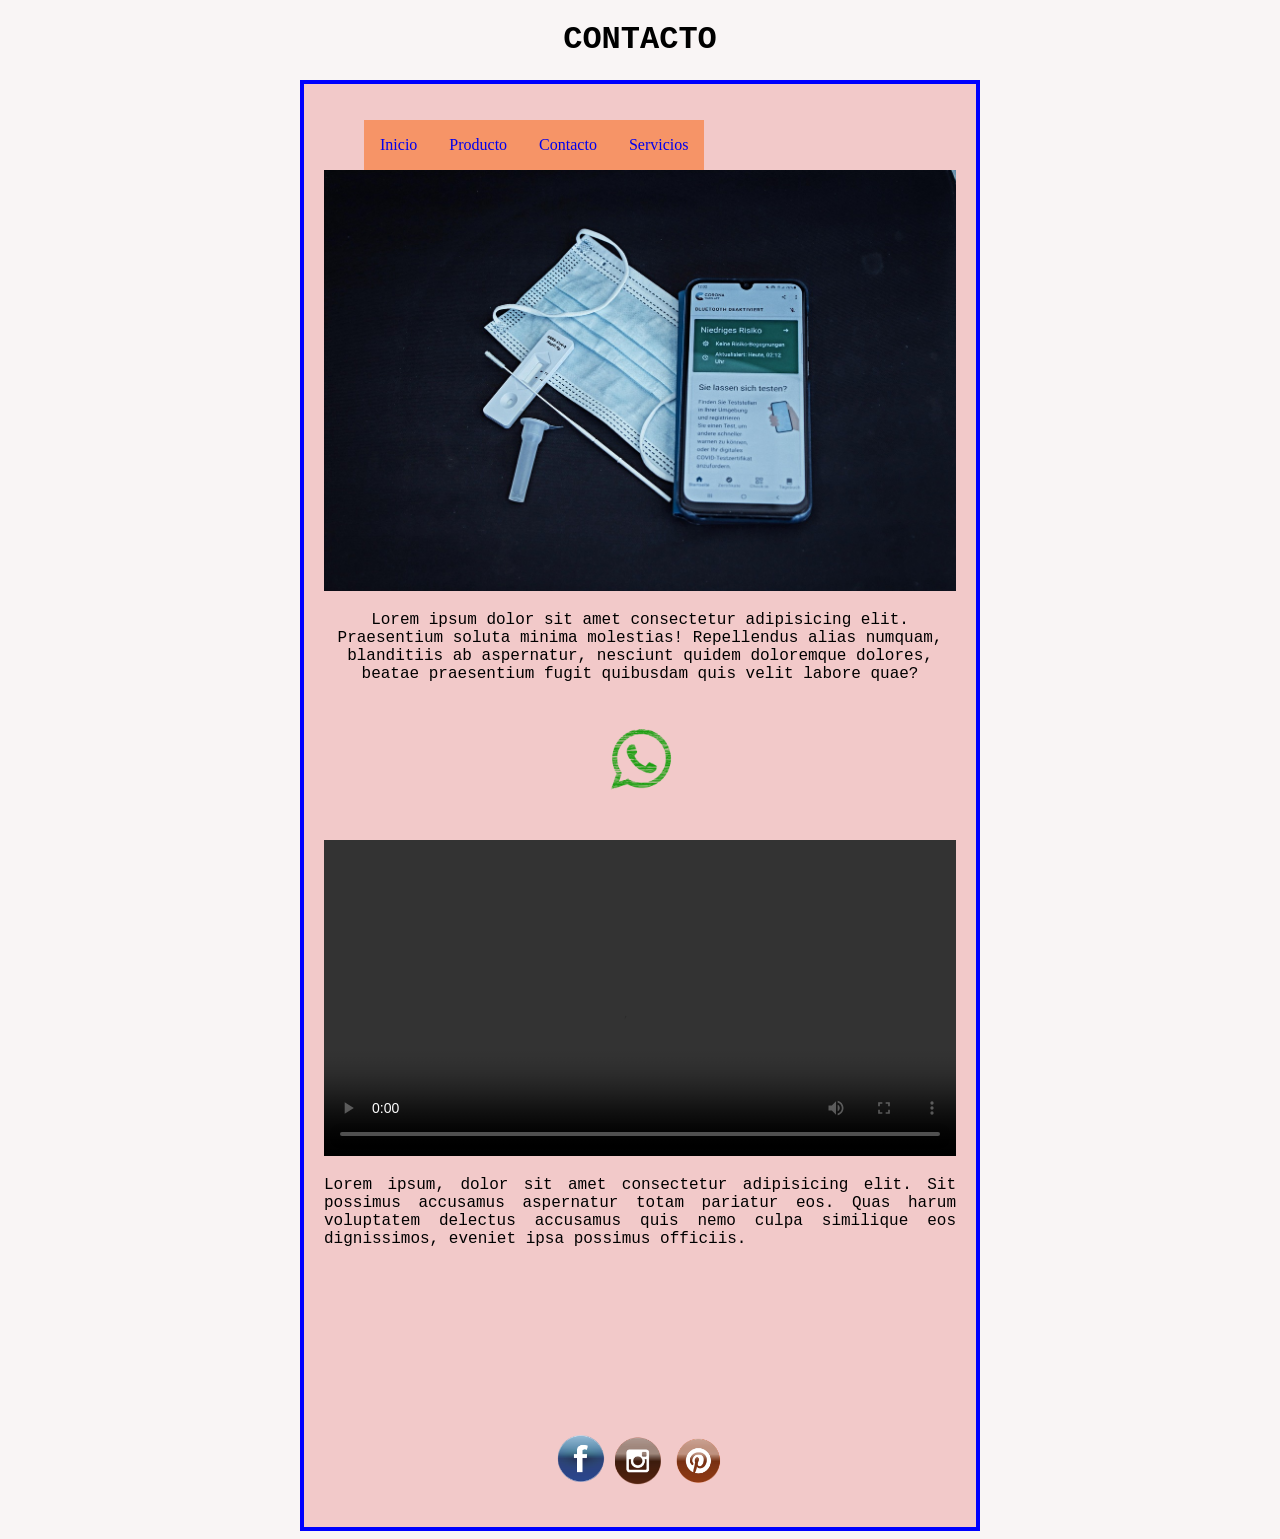
==== VIEW/Contacto.html @ 21d1c14f "Pruebita" ====
<!DOCTYPE html>
<html lang="en">
<head>
    <meta charset="UTF-8">
    <meta name="viewport" content="width=device-width, initial-scale=1.0">
    <title>Document</title>
    
    <link rel="stylesheet" href="../style.css">
</head>
<body>
    <h1> CONTACTO</h1>
        <div class="container">
            <header>
                <nav class="menu">
                    <ul>
                        <li><a href="../index.html"> Inicio </a></li>
                        <li><a href="Productos.html"> Producto </a></li>
                        <li><a href="#"> Contacto </a></li>
                        <li><a href="Servicios.html"> Servicios </a></li>
                    </ul>
                </nav>
            </header>
        <main>
            <Div>
                <img src="../imgMain/img_contactos.jpg.jpeg" alt="">
                <p style="text-align: center;"> Lorem ipsum dolor sit amet consectetur adipisicing elit. Praesentium soluta minima molestias! Repellendus alias numquam, blanditiis
                    ab aspernatur, nesciunt quidem doloremque dolores, beatae praesentium fugit quibusdam quis velit labore quae?           </p>
                    <p style="text-align: center;"><a href="https://api.whatsapp.com/send/?phone=573153801813&text=Hola%2C+necesito+informaci%C3%B3n&type=phone_number&app_absent=0">
                        <img src="../imgMain/img_boton_whatsapp.png" style="width: 120px;"  alt=""></a>
                    </p>
                <video src="/videoMain/video_servicios.mp4"controls width="100%"></video>
                <p>Lorem ipsum, dolor sit amet consectetur adipisicing elit. Sit possimus accusamus aspernatur totam pariatur eos. Quas harum voluptatem delectus accusamus quis nemo culpa similique eos dignissimos, eveniet ipsa possimus officiis.</p>
            </Div>
        </main>
            <iframe src="https://www.google.com/maps/embed?pb=!1m18!1m12!1m3!1d3947.966012734061!2d-73.62469948930668!3d8.30617629169461!2m3!1f0!2f0!3f0!3m2!1i1024!2i768!4f13.1!3m3!1m2!1s0x8e5d85644ffde4b9%3A0x92040d7416c336e0!2sTerminal%20de%20Transporte%20Aguachica!5e0!3m2!1ses-419!2sco!4v1773434054872!5m2!1ses-419!2sco" width="100%" height="100%" style="border:0;" allowfullscreen="" loading="lazy" referrerpolicy="no-referrer-when-downgrade"></iframe>
            <footer>
                <p style="text-align: center; ">
                    <a href=""><img src="../imgMain/boton_facebook.png" style="width: 50px;" alt="  "></a>
                    <a href=""><img src="../imgMain/boton_instagram.png" style="width: 50px;" alt=""></a>
                    <a href=""><img src="../imgMain/boton_pinteres.png" style="width: 50px;" alt=""></a>
                </p>
            </footer>
        </div> 
</body>
</html>
---- style.css ----
body{background-color: rgb(249, 245, 245);}

.container{ 
    border: 4px solid blue;
    text-align: justify;
    height: 60%;
    padding: 20px;
    width: 50%;
    margin: auto;
    background-color: rgb(242, 201, 201);
    
}

p{font-family: 'Courier New', Courier, monospace;}

h1{
   text-align: center;
   font-family:'Courier New', Courier, monospace;
}

.container main img
{
    width: 100%;
}

.menu ul li a {
    text-decoration: none;
    display: block;
    background-color: rgb(246, 148, 103);
    padding: 16px;
}

.menu ul li{
    list-style: none;
    float:left;
}
.menu ul li a:hover {

    background-color: rebeccapurple;
}
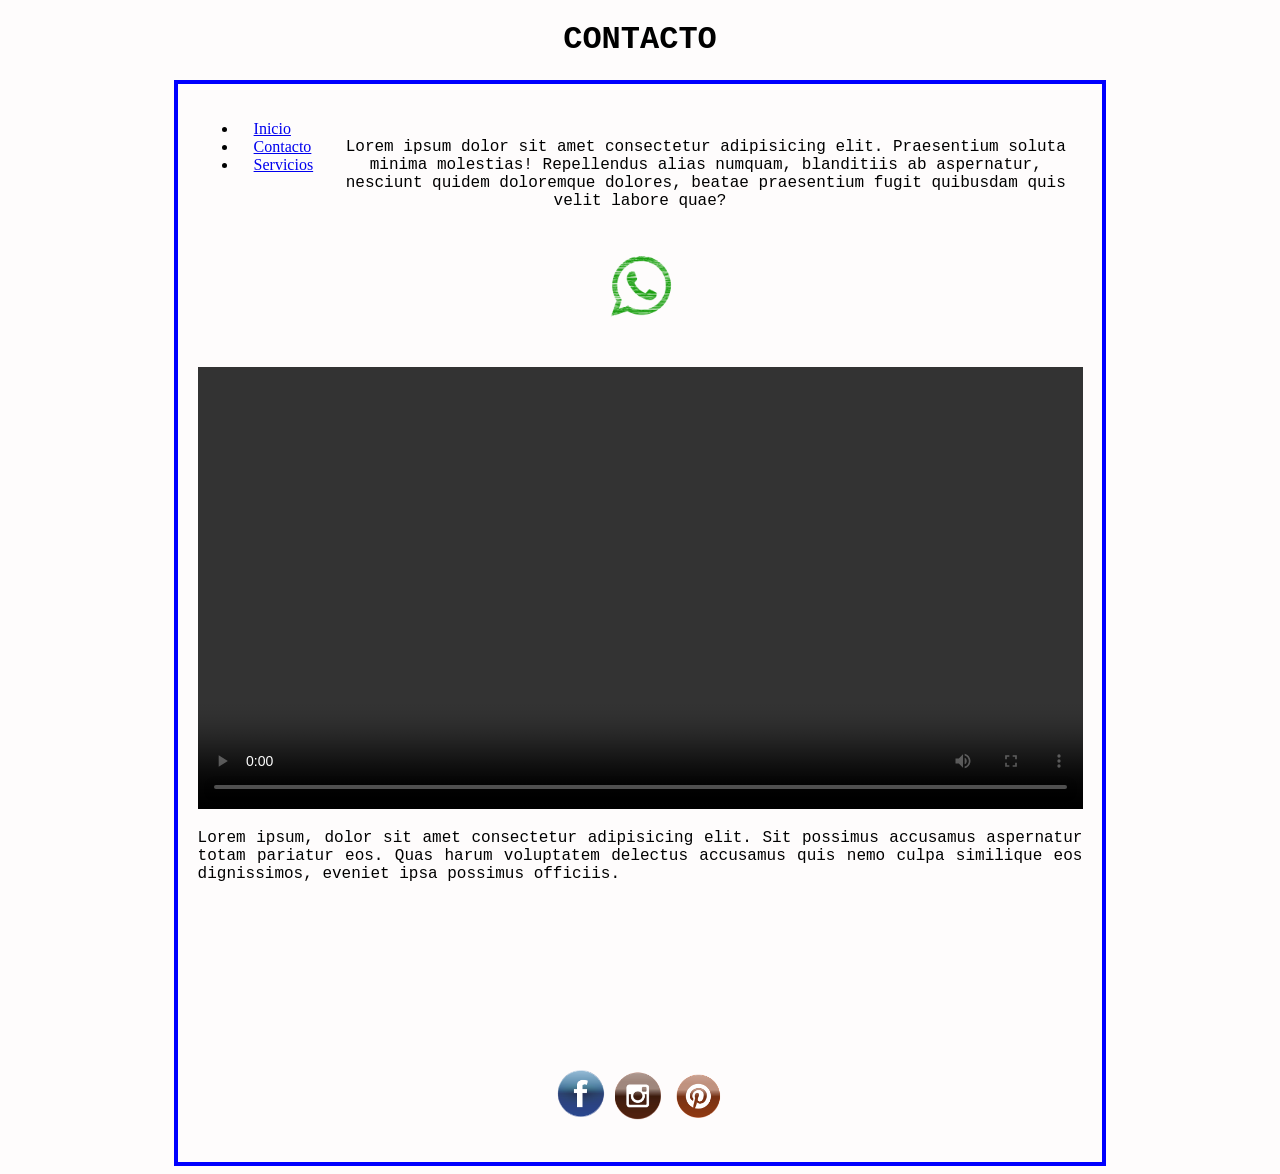
==== commit 797de4ee: "Subir" ====
--- a/VIEW/Contacto.html
+++ b/VIEW/Contacto.html
@@ -14,7 +14,6 @@
                 <nav class="menu">
                     <ul>
                         <li><a href="../index.html"> Inicio </a></li>
-                        <li><a href="Productos.html"> Producto </a></li>
                         <li><a href="#"> Contacto </a></li>
                         <li><a href="Servicios.html"> Servicios </a></li>
                     </ul>
--- a/style.css
+++ b/style.css
@@ -1,13 +1,13 @@
-body{background-color: rgb(249, 245, 245);}
+body{background-color: rgb(254, 252, 252);}
 
 .container{ 
     border: 4px solid blue;
     text-align: justify;
-    height: 60%;
+    height: 80%;
     padding: 20px;
-    width: 50%;
+    width: 70%;
     margin: auto;
-    background-color: rgb(242, 201, 201);
+    background-color: rgb(254, 252, 252);
     
 }
 
@@ -23,18 +23,68 @@
     width: 100%;
 }
 
-.menu ul li a {
-    text-decoration: none;
-    display: block;
-    background-color: rgb(246, 148, 103);
+.menu  a { 
     padding: 16px;
 }
 
-.menu ul li{
+.menu  a img{
+
+    width: 40px;
+    position: absolute;
+    padding: 20px;
+}
+
+.menu  {
     list-style: none;
     float:left;
+
 }
-.menu ul li a:hover {
 
-    background-color: rebeccapurple;
+.container footer p {
+    text-align: center;
 }
+
+form {
+  border-radius: 5px;
+  background-color: #f2f2f2;
+  padding: 20px;
+  width: 100%;
+}
+
+label {display: block;}
+
+input[type=text], select {
+  width: 100%;
+  padding: 12px;
+  margin: 8px 0;
+  display: inline-block;
+  border: 1px solid #ccc;
+  border-radius: 4px;
+  box-sizing: border-box;
+}
+
+input[type=password], select {
+  width: 100%;
+  padding: 12px;
+  margin: 8px 0;
+  display: inline-block;
+  border: 1px solid #ccc;
+  border-radius: 4px;
+  box-sizing: border-box;
+}
+
+input[type=submit] {
+  width: 100%;
+  background-color: #4CAF50;
+  color: white;
+  padding: 14px;
+  margin: 8px 0;
+  border: none;
+  border-radius: 4px;
+  cursor: pointer;
+}
+
+input[type=submit]:hover {
+  background-color: #45a049;
+}
+
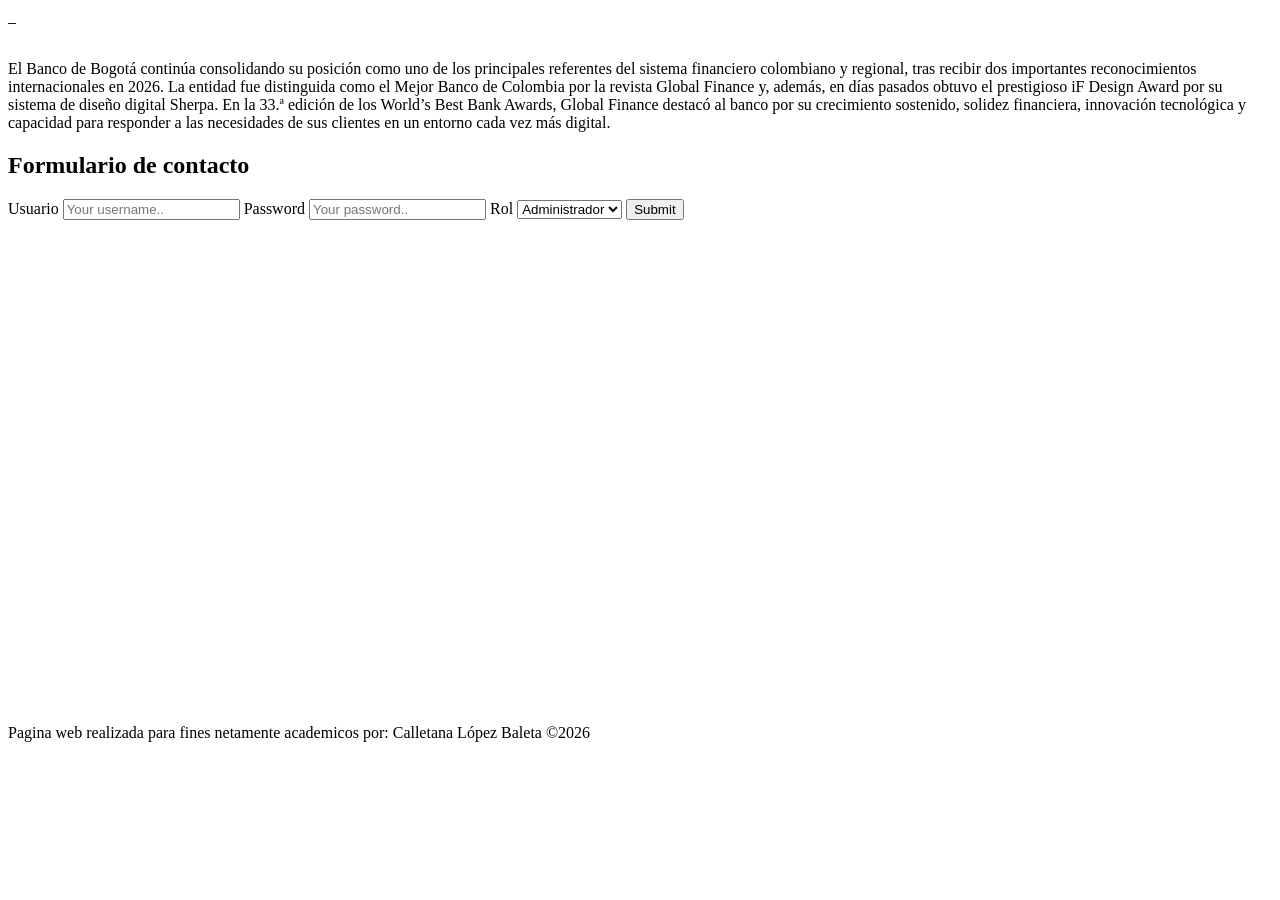
==== commit ed32bd0d: "Subiir" ====
--- a/VIEW/Contacto.html
+++ b/VIEW/Contacto.html
@@ -5,39 +5,49 @@
     <meta name="viewport" content="width=device-width, initial-scale=1.0">
     <title>Document</title>
     
-    <link rel="stylesheet" href="../style.css">
+    <link rel="stylesheet" href="style.css">
 </head>
 <body>
-    <h1> CONTACTO</h1>
         <div class="container">
             <header>
                 <nav class="menu">
-                    <ul>
-                        <li><a href="../index.html"> Inicio </a></li>
-                        <li><a href="#"> Contacto </a></li>
-                        <li><a href="Servicios.html"> Servicios </a></li>
-                    </ul>
+                        <a href="../style.css"> <img src="imgMain/Inicio.png" alt="" > </a></li>
+                        <a href="#"> <img src="imgMain/Contanto.png" alt="" style="top: 80px; left: 245px;"> </a></li>
+                        <a href="VIEW/Servicios.html"> <img src="imgMain/Servicios.png" alt="" style="top: 140px; left: 245px;"> </a></li>
                 </nav>
             </header>
-        <main>
+        <main>  
             <Div>
-                <img src="../imgMain/img_contactos.jpg.jpeg" alt="">
-                <p style="text-align: center;"> Lorem ipsum dolor sit amet consectetur adipisicing elit. Praesentium soluta minima molestias! Repellendus alias numquam, blanditiis
-                    ab aspernatur, nesciunt quidem doloremque dolores, beatae praesentium fugit quibusdam quis velit labore quae?           </p>
-                    <p style="text-align: center;"><a href="https://api.whatsapp.com/send/?phone=573153801813&text=Hola%2C+necesito+informaci%C3%B3n&type=phone_number&app_absent=0">
-                        <img src="../imgMain/img_boton_whatsapp.png" style="width: 120px;"  alt=""></a>
-                    </p>
-                <video src="/videoMain/video_servicios.mp4"controls width="100%"></video>
-                <p>Lorem ipsum, dolor sit amet consectetur adipisicing elit. Sit possimus accusamus aspernatur totam pariatur eos. Quas harum voluptatem delectus accusamus quis nemo culpa similique eos dignissimos, eveniet ipsa possimus officiis.</p>
+                <img src="imgMain/Logo_bancosAval.png" alt="">
+                <p>El Banco de Bogotá continúa consolidando su posición como uno de los principales referentes del sistema financiero colombiano y regional, tras recibir dos importantes reconocimientos internacionales en 2026. La entidad fue distinguida como el Mejor Banco de Colombia por la revista Global Finance y, además, en días pasados obtuvo el prestigioso iF Design Award por su sistema de diseño digital Sherpa.
+                    En la 33.ª edición de los World’s Best Bank Awards, Global Finance destacó al banco por su crecimiento sostenido, solidez financiera, innovación tecnológica y capacidad para responder a las necesidades de sus clientes en un entorno cada vez más digital.</p>
+                <h2>Formulario de contacto</h2>
+                <form action="/action_page.php">
+                    <label for="fname">Usuario</label>
+                    <input type="text" id="fname" name="firstname" placeholder="Your username..">
+
+                    <label for="lname">Password</label>
+                    <input type="password" id="lname" name="lastname" placeholder="Your password..">
+
+                    <label for="country">Rol</label>
+                        <select id="country" name="country">
+                                <option value="australia">Administrador</option>
+                                <option value="canada">Jefe</option>
+                                <option value="usa">Secretaria</option>
+                </select>
+                <input type="submit" value="Submit">
+                </form>
+                <iframe src="https://www.google.com/maps/embed?pb=!1m18!1m12!1m3!1d7895.859038811628!2d-73.62083630865249!3d8.309803166902238!2m3!1f0!2f0!3f0!3m2!1i1024!2i768!4f13.1!3m3!1m2!1s0x8e5d85d6c1882ad7%3A0x9270bd31661b034a!2sCajero%20Banco%20de%20Occidente%20Red%20Aval!5e0!3m2!1ses-419!2sco!4v1774039727004!5m2!1ses-419!2sco" width="600" height="450" style="border:0;" allowfullscreen="" loading="lazy" referrerpolicy="no-referrer-when-downgrade"></iframe>
+                <iframe width="560" height="315" src="https://www.youtube.com/embed/aEPpB4_N7K8?si=wjsmexTZ9He6lqOy" title="YouTube video player" frameborder="0" allow="accelerometer; autoplay; clipboard-write; encrypted-media; gyroscope; picture-in-picture; web-share" referrerpolicy="strict-origin-when-cross-origin" allowfullscreen></iframe>
             </Div>
         </main>
-            <iframe src="https://www.google.com/maps/embed?pb=!1m18!1m12!1m3!1d3947.966012734061!2d-73.62469948930668!3d8.30617629169461!2m3!1f0!2f0!3f0!3m2!1i1024!2i768!4f13.1!3m3!1m2!1s0x8e5d85644ffde4b9%3A0x92040d7416c336e0!2sTerminal%20de%20Transporte%20Aguachica!5e0!3m2!1ses-419!2sco!4v1773434054872!5m2!1ses-419!2sco" width="100%" height="100%" style="border:0;" allowfullscreen="" loading="lazy" referrerpolicy="no-referrer-when-downgrade"></iframe>
             <footer>
-                <p style="text-align: center; ">
-                    <a href=""><img src="../imgMain/boton_facebook.png" style="width: 50px;" alt="  "></a>
-                    <a href=""><img src="../imgMain/boton_instagram.png" style="width: 50px;" alt=""></a>
-                    <a href=""><img src="../imgMain/boton_pinteres.png" style="width: 50px;" alt=""></a>
+                <p>
+                    <a href="https://www.facebook.com/GrupoAval/"><img src="imgMain/boton_facebook.png" alt="" style="width: 40px;"></a>
+                    <a href="https://www.instagram.com/grupoaval/"><img src="imgMain/boton_instagram.png" alt="" style="width: 40px;"></a>
+                    <a href="https://no.pinterest.com/pin/813322013997598692/"><img src="imgMain/boton_pinteres.png" alt="" style="width: 40px;"></a>
                 </p>
+                <p>Pagina web realizada para fines netamente academicos por: Calletana López Baleta ©2026</p>
             </footer>
         </div> 
 </body>
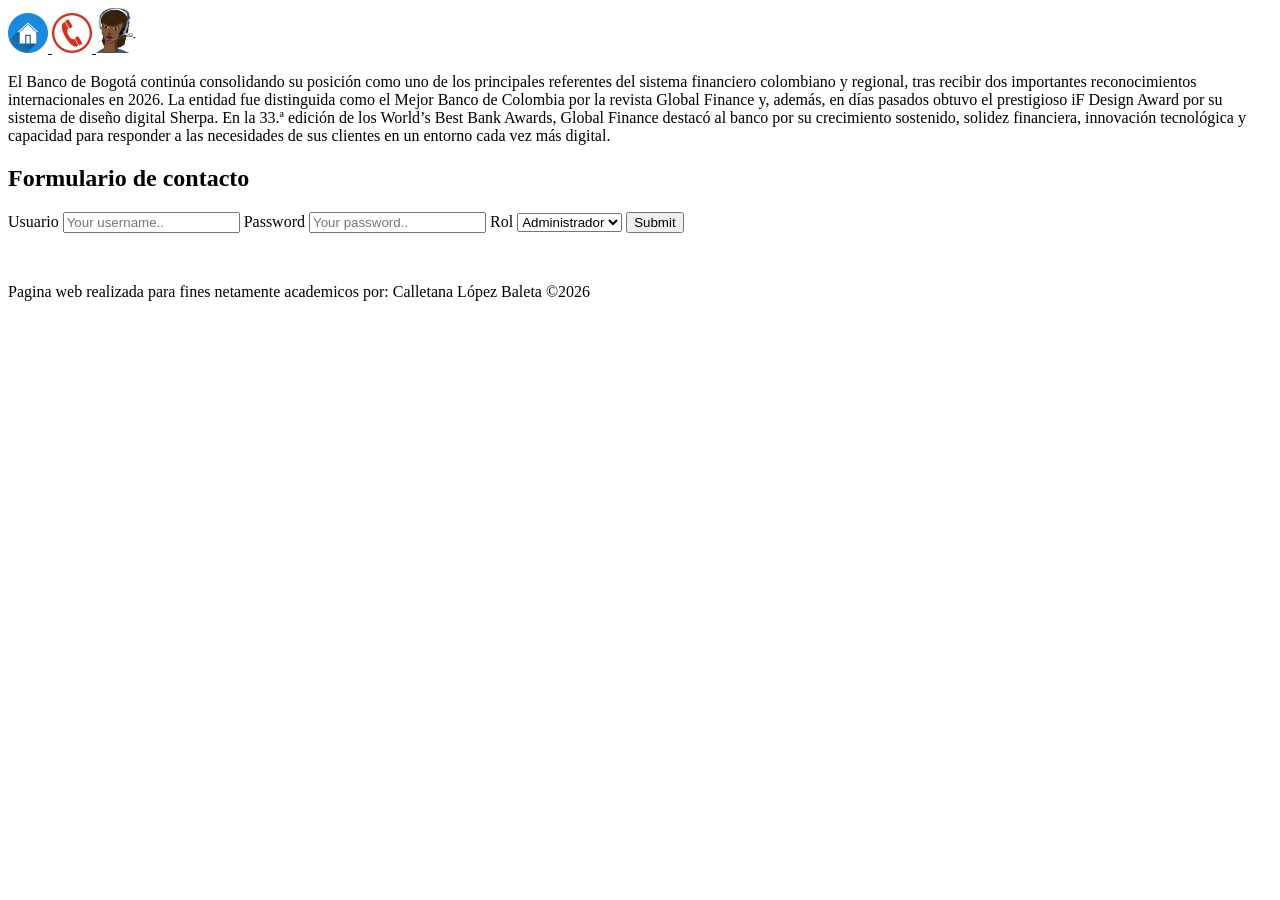
==== commit 7be8e5fb: "Subir" ====
--- a/VIEW/Contacto.html
+++ b/VIEW/Contacto.html
@@ -3,7 +3,7 @@
 <head>
     <meta charset="UTF-8">
     <meta name="viewport" content="width=device-width, initial-scale=1.0">
-    <title>Document</title>
+    <title>Contacto</title>
     
     <link rel="stylesheet" href="style.css">
 </head>
@@ -11,14 +11,13 @@
         <div class="container">
             <header>
                 <nav class="menu">
-                        <a href="../style.css"> <img src="imgMain/Inicio.png" alt="" > </a></li>
-                        <a href="#"> <img src="imgMain/Contanto.png" alt="" style="top: 80px; left: 245px;"> </a></li>
-                        <a href="VIEW/Servicios.html"> <img src="imgMain/Servicios.png" alt="" style="top: 140px; left: 245px;"> </a></li>
+                        <a href="../index.html"> <img src="../imgMain/Inicio.png" alt="" style="width: 40px; "> </a></li>
+                        <a href="#"> <img src="../imgMain/Contanto.png" alt="" style="top: 80px; left: 245px; width: 40px;"> </a></li>
+                        <a href="Servicios.html"> <img src="../imgMain/Servicios.png" alt="" style="top: 140px; left: 245px; width: 40px;"> </a></li>
                 </nav>
             </header>
         <main>  
             <Div>
-                <img src="imgMain/Logo_bancosAval.png" alt="">
                 <p>El Banco de Bogotá continúa consolidando su posición como uno de los principales referentes del sistema financiero colombiano y regional, tras recibir dos importantes reconocimientos internacionales en 2026. La entidad fue distinguida como el Mejor Banco de Colombia por la revista Global Finance y, además, en días pasados obtuvo el prestigioso iF Design Award por su sistema de diseño digital Sherpa.
                     En la 33.ª edición de los World’s Best Bank Awards, Global Finance destacó al banco por su crecimiento sostenido, solidez financiera, innovación tecnológica y capacidad para responder a las necesidades de sus clientes en un entorno cada vez más digital.</p>
                 <h2>Formulario de contacto</h2>
@@ -37,9 +36,7 @@
                 </select>
                 <input type="submit" value="Submit">
                 </form>
-                <iframe src="https://www.google.com/maps/embed?pb=!1m18!1m12!1m3!1d7895.859038811628!2d-73.62083630865249!3d8.309803166902238!2m3!1f0!2f0!3f0!3m2!1i1024!2i768!4f13.1!3m3!1m2!1s0x8e5d85d6c1882ad7%3A0x9270bd31661b034a!2sCajero%20Banco%20de%20Occidente%20Red%20Aval!5e0!3m2!1ses-419!2sco!4v1774039727004!5m2!1ses-419!2sco" width="600" height="450" style="border:0;" allowfullscreen="" loading="lazy" referrerpolicy="no-referrer-when-downgrade"></iframe>
-                <iframe width="560" height="315" src="https://www.youtube.com/embed/aEPpB4_N7K8?si=wjsmexTZ9He6lqOy" title="YouTube video player" frameborder="0" allow="accelerometer; autoplay; clipboard-write; encrypted-media; gyroscope; picture-in-picture; web-share" referrerpolicy="strict-origin-when-cross-origin" allowfullscreen></iframe>
-            </Div>
+             </Div>
         </main>
             <footer>
                 <p>
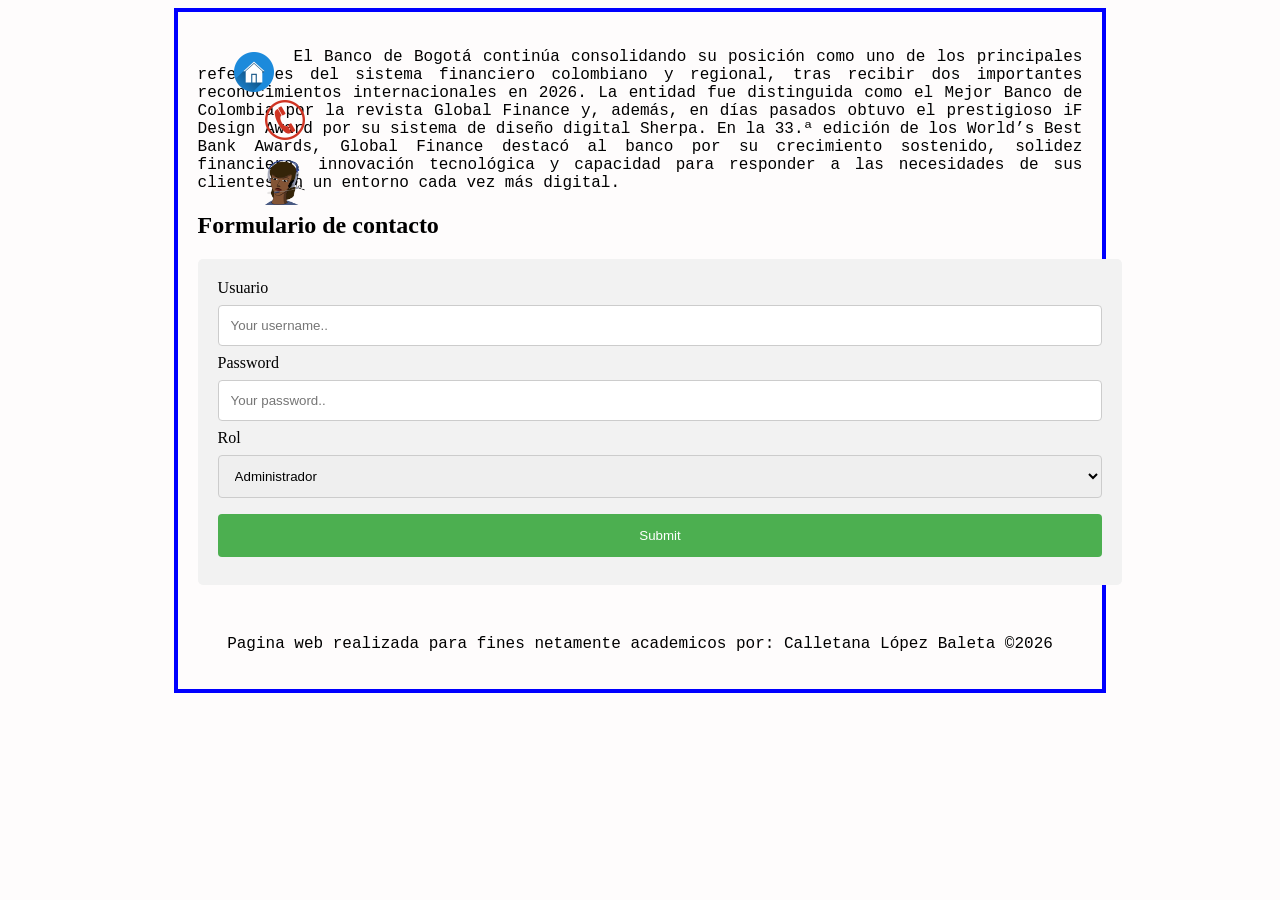
==== commit b9f1e63a: "hola" ====
--- a/VIEW/Contacto.html
+++ b/VIEW/Contacto.html
@@ -5,7 +5,7 @@
     <meta name="viewport" content="width=device-width, initial-scale=1.0">
     <title>Contacto</title>
     
-    <link rel="stylesheet" href="style.css">
+    <link rel="stylesheet" href="../style.css">
 </head>
 <body>
         <div class="container">
--- a/style.css
+++ b/style.css
@@ -0,0 +1,90 @@
+body{background-color: rgb(254, 252, 252);}
+
+.container{ 
+    border: 4px solid blue;
+    text-align: justify;
+    height: 80%;
+    padding: 20px;
+    width: 70%;
+    margin: auto;
+    background-color: rgb(254, 252, 252);
+    
+}
+
+p{font-family: 'Courier New', Courier, monospace;}
+
+h1{
+   text-align: center;
+   font-family:'Courier New', Courier, monospace;
+}
+
+.container main img
+{
+    width: 100%;
+}
+
+.menu  a { 
+    padding: 16px;
+}
+
+.menu  a img{
+
+    width: 40px;
+    position: absolute;
+    padding: 20px;
+}
+
+.menu  {
+    list-style: none;
+    float:left;
+
+}
+
+.container footer p {
+    text-align: center;
+}
+
+form {
+  border-radius: 5px;
+  background-color: #f2f2f2;
+  padding: 20px;
+  width: 100%;
+}
+
+label {display: block;}
+
+input[type=text], select {
+  width: 100%;
+  padding: 12px;
+  margin: 8px 0;
+  display: inline-block;
+  border: 1px solid #ccc;
+  border-radius: 4px;
+  box-sizing: border-box;
+}
+
+input[type=password], select {
+  width: 100%;
+  padding: 12px;
+  margin: 8px 0;
+  display: inline-block;
+  border: 1px solid #ccc;
+  border-radius: 4px;
+  box-sizing: border-box;
+}
+
+input[type=submit] {
+  width: 100%;
+  background-color: #4CAF50;
+  color: white;
+  padding: 14px;
+  margin: 8px 0;
+  border: none;
+  border-radius: 4px;
+  cursor: pointer;
+}
+
+input[type=submit]:hover {
+  background-color: #45a049;
+}
+
